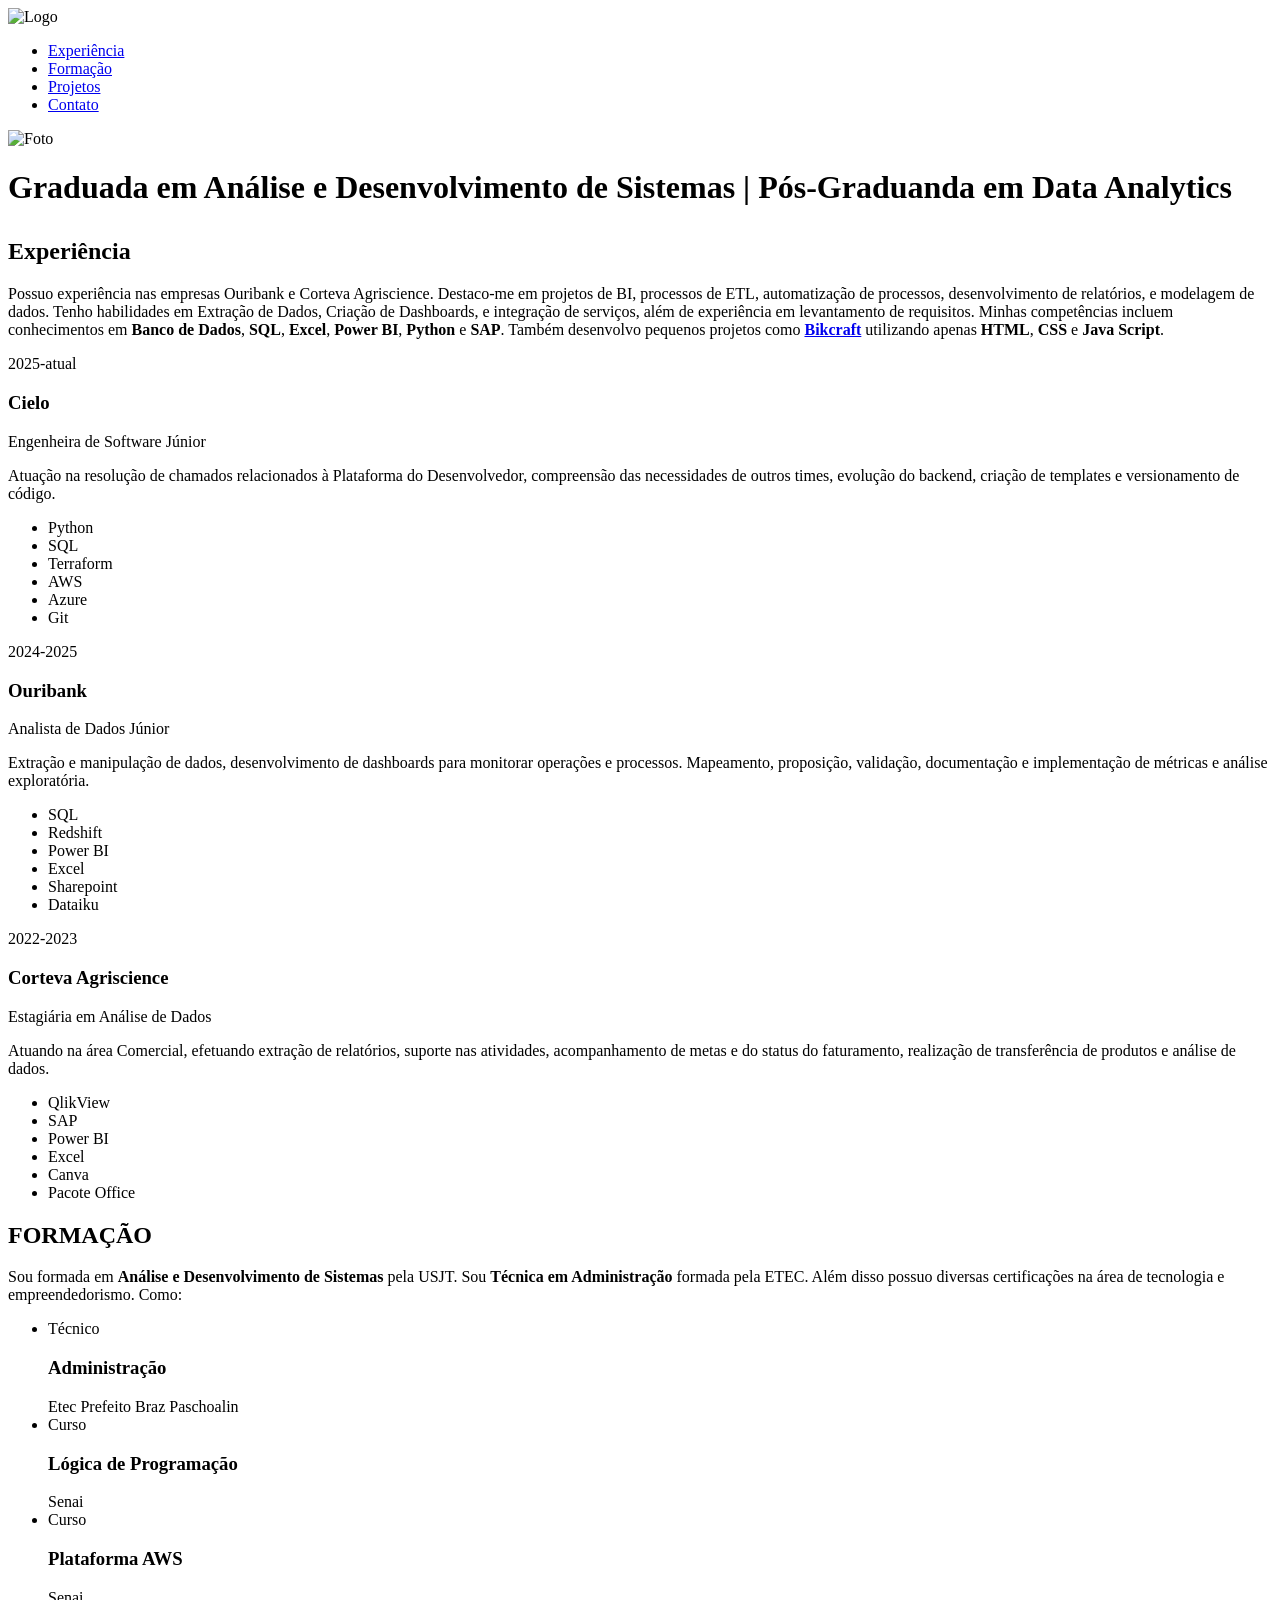
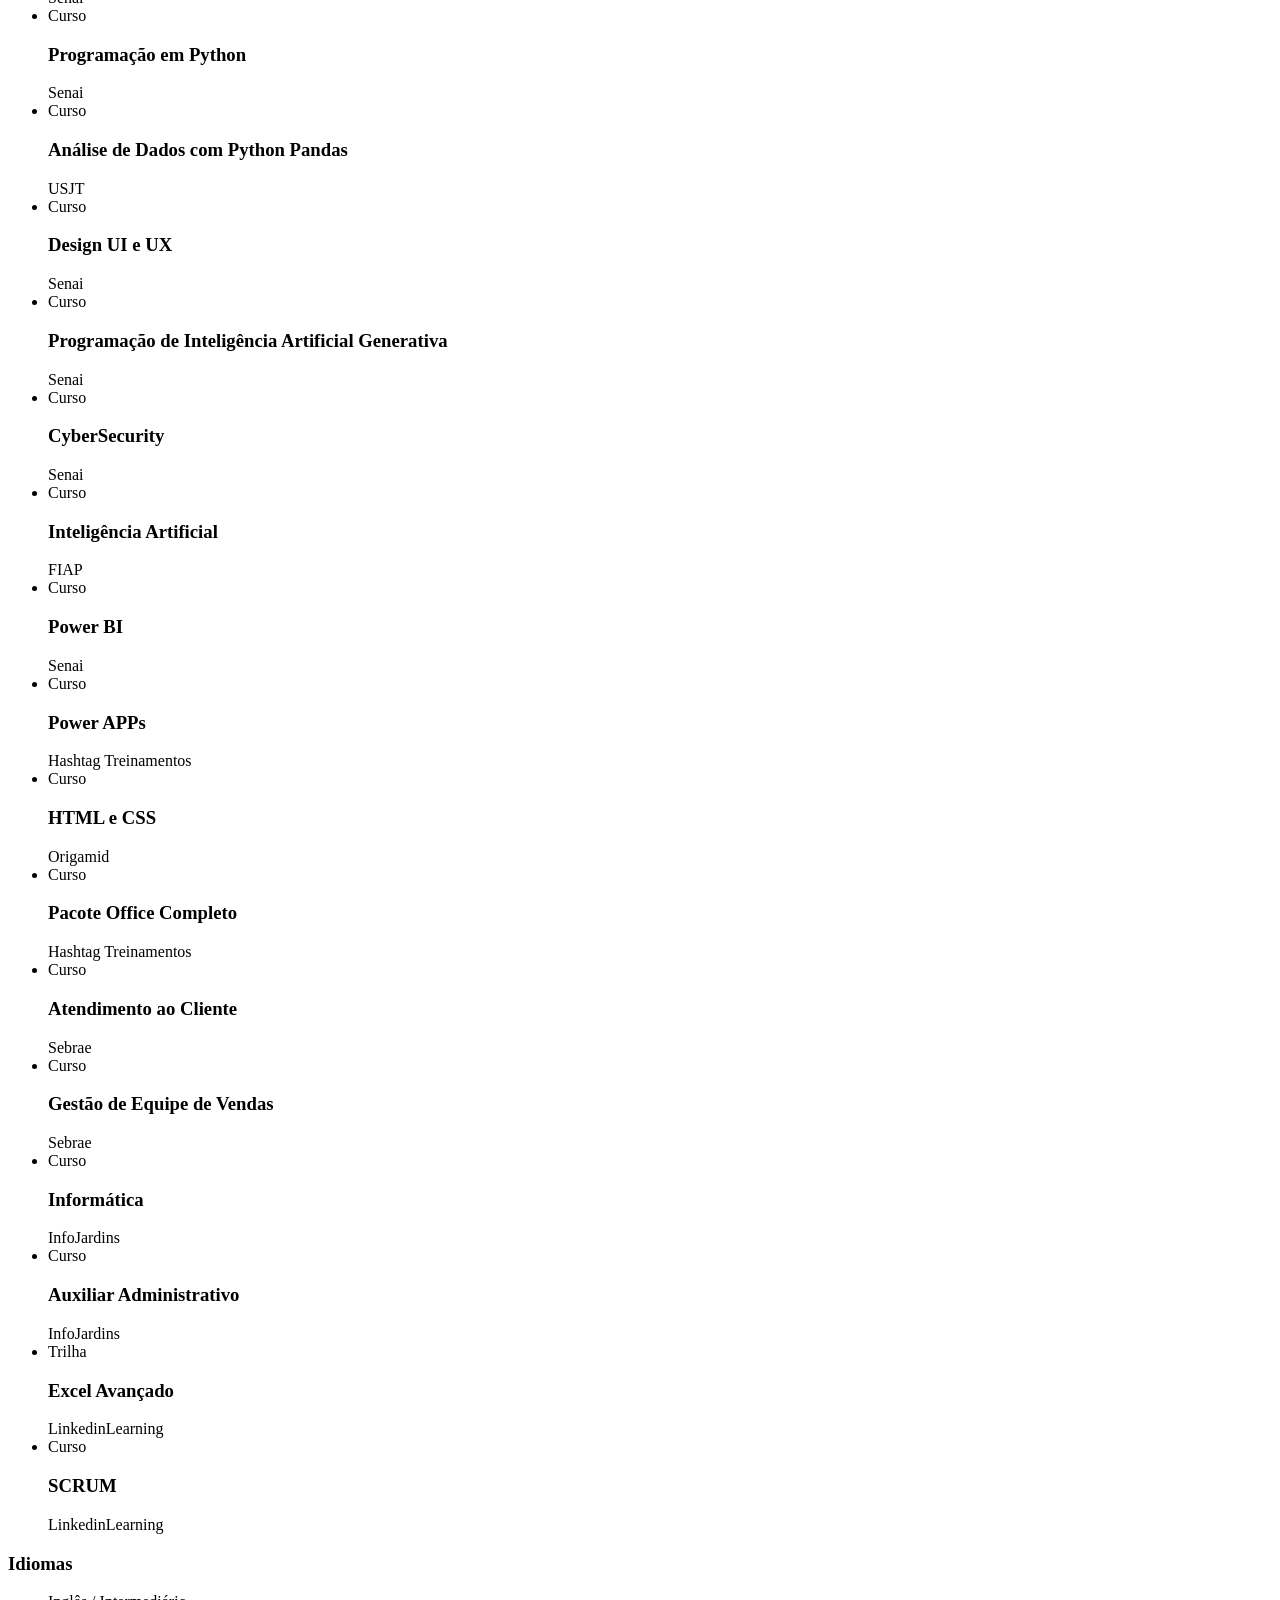
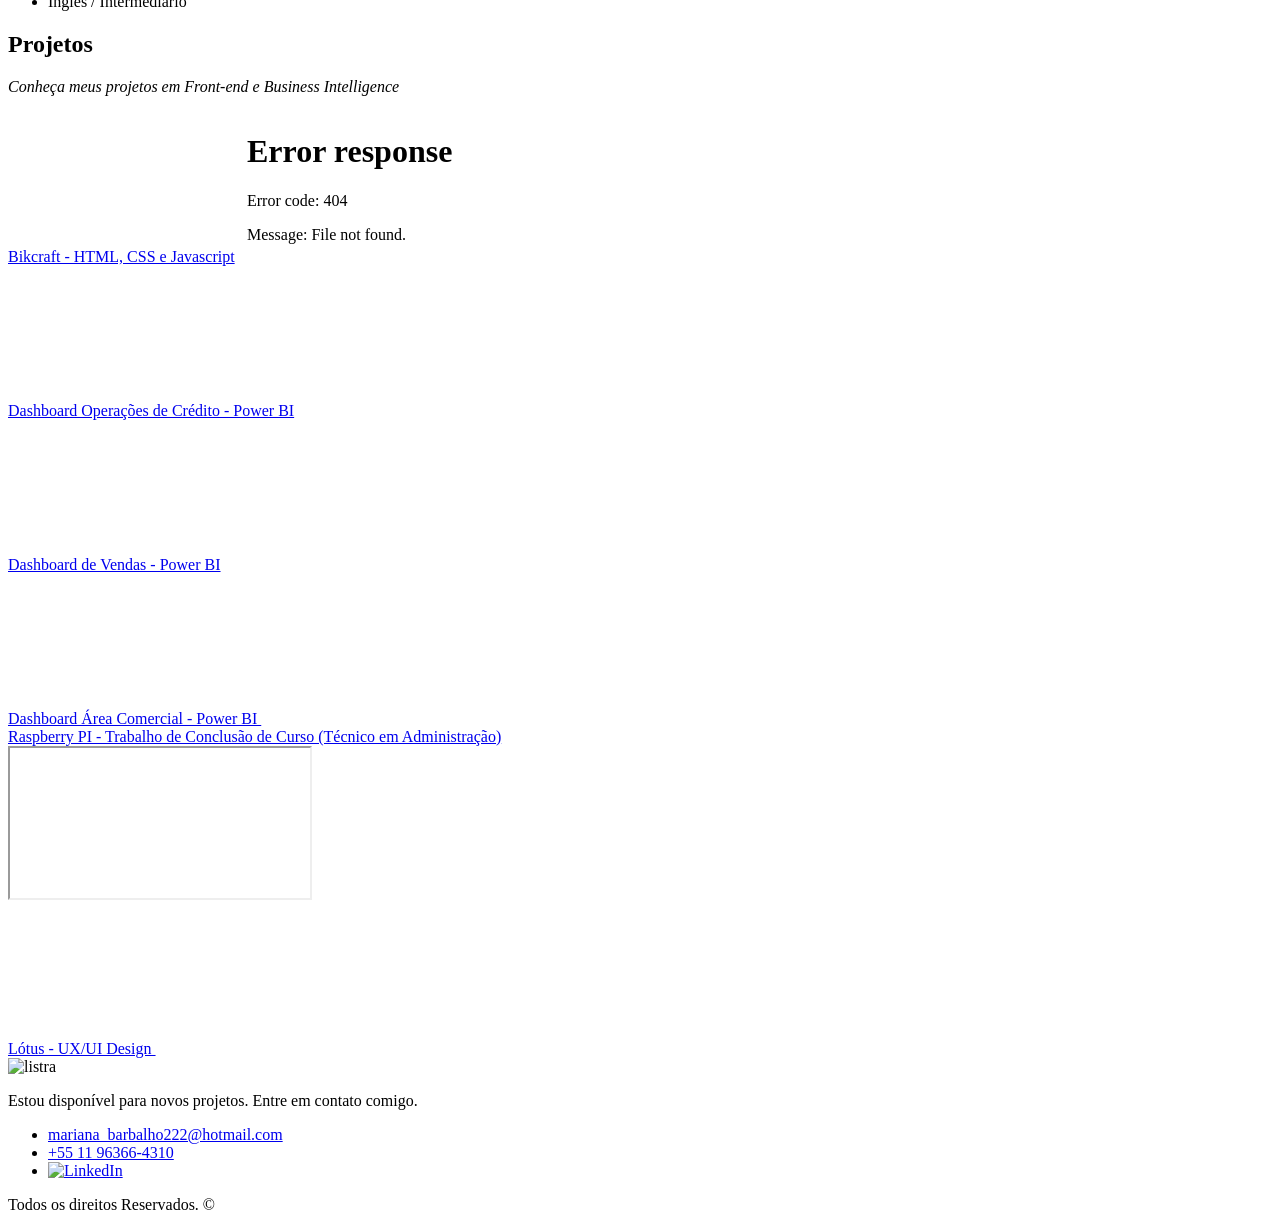
==== index.html @ 1a992cd2 "adicionando curso de ia generativa" ====
<!DOCTYPE html>
<html lang="pt-br">

<head>
  <meta charset="UTF-8">
  <meta name="viewport" content="width=device-width, initial-scale=1.0">
  <title>Portifólio - Mariana Barbalho</title>
  <meta name="description" content="Análise e Desenvolvimento de Sistemas, Análise de Dados & Especialista em Power BI. Localizada na Zona Oeste de SP.">
  <link rel="stylesheet" href="./css/style.css">
  <link rel="icon" href="./favicon.svg" type="image/svg+xml">

  <link rel="preconnect" href="https://fonts.googleapis.com">
  <link rel="preconnect" href="https://fonts.gstatic.com" crossorigin>
  <link href="https://fonts.googleapis.com/css2?family=Fira+Sans:wght@400;700&display=swap" rel="stylesheet">
</head>

<body>
  <header class="header">
    <img class="marca" src="./img/marca.svg" alt="Logo" width="608" height="68">
    <nav>
      <ul class="header-menu">
        <li><a href="#experiencia">Experiência</a></li>
        <li><a href="#formacao">Formação</a></li>
        <li><a href="#projetos">Projetos</a></li>
        <li><a href="#contato">Contato</a></li>
      </ul>
    </nav>
  </header>

  <main class="introducao">
    <img class="perfil" src="./img/formatura.JPEG" alt="Foto" width="500" height="520">
    <div>
      <h1>Graduada em Análise e Desenvolvimento de Sistemas | Pós-Graduanda em Data Analytics</p>
    </div>
  </main>

  <section class="experiencia" id="experiencia" aria-label="Experiência">
    <h2 class="subtitulo">Experiência</h2>
    <div>
      <p class="experiencia-texto">Possuo experiência nas empresas Ouribank e Corteva Agriscience. Destaco-me em projetos de BI, processos de ETL,
        automatização de processos, desenvolvimento de relatórios, e modelagem de dados.
        Tenho habilidades em Extração de Dados, Criação de Dashboards, e
        integração de serviços, além de experiência em levantamento de requisitos. Minhas
        competências incluem conhecimentos em <strong>Banco de Dados</strong>, <strong>SQL</strong>, <strong>Excel</strong>, <strong>Power BI</strong>, <strong>Python</strong> e <strong>SAP</strong>. Também desenvolvo pequenos projetos como <strong><a href="./bikcraft/index-bk.html">Bikcraft</a></strong> utilizando apenas <strong>HTML</strong>, <strong>CSS</strong> e <strong>Java Script</strong>.</p>

        <div class="empresa">
          <span class="empresa-ano">2025-atual</span>
          <h3 class="empresa-titulo">Cielo</h3>
          <span class="empresa-titulo">Engenheira de Software Júnior</span>
          <p class="empresa-texto">Atuação na resolução de chamados relacionados à Plataforma do Desenvolvedor, compreensão das necessidades de outros times, evolução do backend, criação de templates e versionamento de código.</p>
          <ul class="empresa-habilidade">
            <li>Python</li>
            <li>SQL</li>
            <li>Terraform</li>
            <li>AWS</li>
            <li>Azure</li>
            <li>Git</li>
          </ul>
        </div>

        <div class="empresa">
          <span class="empresa-ano">2024-2025</span>
          <h3 class="empresa-titulo">Ouribank</h3>
          <span class="empresa-titulo">Analista de Dados Júnior</span>
          <p class="empresa-texto">Extração e manipulação de dados, desenvolvimento de dashboards para monitorar operações e processos. Mapeamento, proposição, validação, documentação e implementação de métricas e análise exploratória.</p>
          <ul class="empresa-habilidade">
            <li>SQL</li>
            <li>Redshift</li>
            <li>Power BI</li>
            <li>Excel</li>
            <li>Sharepoint</li>
            <li>Dataiku</li>
          </ul>
        </div>

      <div class="empresa">
        <span class="empresa-ano">2022-2023</span>
        <h3 class="empresa-titulo">Corteva Agriscience</h3>
        <span class="empresa-titulo">Estagiária em Análise de Dados</span>
        <p class="empresa-texto"> Atuando na área Comercial, efetuando extração de relatórios, suporte nas atividades, acompanhamento de metas e do status do faturamento, realização de transferência de produtos e análise de dados.</p>
        <ul class="empresa-habilidade">
          <li>QlikView</li>
          <li>SAP</li>
          <li>Power BI</li>
          <li>Excel</li>
          <li>Canva</li>
          <li>Pacote Office</li>
        </ul>
      </div>

      <!-- <div class="empresa">
        <span class="empresa-ano">2021-2022</span>
        <h3 class="empresa-titulo">Parla Contact Center (atual ABAI Group)</h3>
        <span class="empresa-titulo">Estagiária em Desenvolvimento de Sistemas</span>
        <p class="empresa-texto"> Administrar os principais sistemas da empresa, criação e edição de usuários, importação de base de dados. Acompanhamento no desenvolvimento de Software.</p>
        <ul class="empresa-habilidade">
          <li>CRM</li>
          <li>Sistema de Vendas</li>
          <li>Sistema de Monitoria</li>
          <li>Sistema B2B</li>
        </ul>
      </div> -->

    </div>
  </section>

  <section class="formacao" id="formacao" aria-label="formacao">
    <div class="formacao-container">
      <h2 class="subtitulo">FORMAÇÃO</h2>

      <div>
        <p class="formacao-texto">
          Sou formada em <strong>Análise e Desenvolvimento de Sistemas</strong> pela USJT. Sou <strong>Técnica em Administração</strong> formada pela ETEC. Além disso possuo diversas certificações na área de tecnologia e empreendedorismo. Como:
        </p>

        <ul class="curso-lista">
          <li class="curso">
            <span class="curso-tipo">Técnico</span>
            <h3 class="nome-curso">Administração</h3>
            <span class="curso-instituicao">Etec Prefeito Braz Paschoalin</span>
          </li>
          <li class="curso">
            <span class="curso-tipo">Curso</span>
            <h3 class="nome-curso">Lógica de Programação</h3>
            <span class="curso-instituicao">Senai</span>
          </li>
          <li class="curso">
            <span class="curso-tipo">Curso</span>
            <h3 class="nome-curso">Plataforma AWS</h3>
            <span class="curso-instituicao">Senai</span>
          </li>
          <li class="curso">
            <span class="curso-tipo">Curso</span>
            <h3 class="nome-curso">Programação em Python</h3>
            <span class="curso-instituicao">Senai</span>
          </li>
          <li class="curso">
            <span class="curso-tipo">Curso</span>
            <h3 class="nome-curso">Análise de Dados com Python Pandas</h3>
            <span class="curso-instituicao">USJT</span>
          </li>
          <li class="curso">
            <span class="curso-tipo">Curso</span>
            <h3 class="nome-curso">Design UI e UX</h3>
            <span class="curso-instituicao">Senai</span>
          </li>
          <li class="curso">
            <span class="curso-tipo">Curso</span>
            <h3 class="nome-curso">Programação de Inteligência Artificial Generativa</h3>
            <span class="curso-instituicao">Senai</span>
          </li>
          <li class="curso">
            <span class="curso-tipo">Curso</span>
            <h3 class="nome-curso">CyberSecurity</h3>
            <span class="curso-instituicao">Senai</span>
          </li>
          <li class="curso">
            <span class="curso-tipo">Curso</span>
            <h3 class="nome-curso">Inteligência Artificial</h3>
            <span class="curso-instituicao">FIAP</span>
          </li>
          <li class="curso">
            <span class="curso-tipo">Curso</span>
            <h3 class="nome-curso">Power BI</h3>
            <span class="curso-instituicao">Senai</span>
          </li>
          <li class="curso">
            <span class="curso-tipo">Curso</span>
            <h3 class="nome-curso">Power APPs</h3>
            <span class="curso-instituicao">Hashtag Treinamentos</span>
          </li>
          <li class="curso">
            <span class="curso-tipo">Curso</span>
            <h3 class="nome-curso">HTML e CSS</h3>
            <span class="curso-instituicao">Origamid</span>
          </li>
          <!-- <li class="curso">
            <span class="curso-tipo">Curso</span>
            <h3 class="nome-curso">JavaScript Completo</h3>
            <span class="curso-instituicao">Origamid</span>
          </li> -->
          <!-- <li class="curso">
            <span class="curso-tipo">Curso</span>
            <h3 class="nome-curso">React</h3>
            <span class="curso-instituicao">Origamid</span>
          </li> -->
          <li class="curso">
            <span class="curso-tipo">Curso</span>
            <h3 class="nome-curso">Pacote Office Completo</h3>
            <span class="curso-instituicao">Hashtag Treinamentos</span>
          </li>
          <li class="curso">
            <span class="curso-tipo">Curso</span>
            <h3 class="nome-curso">Atendimento ao Cliente</h3>
            <span class="curso-instituicao">Sebrae</span>
          </li>
          <li class="curso">
            <span class="curso-tipo">Curso</span>
            <h3 class="nome-curso">Gestão de Equipe de Vendas</h3>
            <span class="curso-instituicao">Sebrae</span>
          </li>
          <li class="curso">
            <span class="curso-tipo">Curso</span>
            <h3 class="nome-curso">Informática</h3>
            <span class="curso-instituicao">InfoJardins</span>
          </li>
          <li class="curso">
            <span class="curso-tipo">Curso</span>
            <h3 class="nome-curso">Auxiliar Administrativo</h3>
            <span class="curso-instituicao">InfoJardins</span>
          </li>
          <li class="curso">
            <span class="curso-tipo">Trilha</span>
            <h3 class="nome-curso">Excel Avançado</h3>
            <span class="curso-instituicao">LinkedinLearning</span>
          </li>
          <li class="curso">
            <span class="curso-tipo">Curso</span>
            <h3 class="nome-curso">SCRUM</h3>
            <span class="curso-instituicao">LinkedinLearning</span>
          </li>
        </ul>

        <div class="idiomas">
          <h3>Idiomas</h3>
          <ul>
            <li>Inglês <span>/ Intermediário</span></li>
          </ul>


        </div>

      </div>
    </div>

    
  </section>

  <section class="projetos" id="projetos" aria-label="projetos">
    <h2 class="subtitulo-projetos">Projetos</h2>
    <div>
      <i><p class="projetos-texto">Conheça meus projetos em Front-end e Business Intelligence</p></i>

      <div class="link-projeto">
        <a href="./bikcraft/index-bk.html" class="titulo-projetos">Bikcraft - HTML, CSS e Javascript</a>
        <iframe src="./bikcraft/index-bk.html" class="iframe-projetos" frameborder="0"></iframe>
      </div>
      
      <div class="link-projeto">
        <a href="https://bit.ly/3LfRckj" class="titulo-projetos" target="_blank">Dashboard Operações de Crédito - Power BI</a>
        <iframe src="https://bit.ly/3LfRckj" class="iframe-projetos" frameborder="0"></iframe>
      </div>

      <div class="link-projeto">
        <a href="https://app.powerbi.com/view?r=eyJrIjoiNzc2YzE3NWItY2NmZi00Y2MyLTk5OGYtMDE3MzQ3MmRlM2RhIiwidCI6Ijg5NmI3ZjkyLTgyZDItNDc3Ny1hYTQwLThiNjEyZWY2MWJmNCJ9" class="titulo-projetos" target="_blank">Dashboard de Vendas - Power BI</a>
        <iframe src="https://app.powerbi.com/view?r=eyJrIjoiNzc2YzE3NWItY2NmZi00Y2MyLTk5OGYtMDE3MzQ3MmRlM2RhIiwidCI6Ijg5NmI3ZjkyLTgyZDItNDc3Ny1hYTQwLThiNjEyZWY2MWJmNCJ9" class="iframe-projetos" frameborder="0"></iframe>
      </div>
      
      <div class="link-projeto">
        <a href="https://app.powerbi.com/view?r=eyJrIjoiNjQ0ZTkwMTAtODk2OS00NjM0LTlkNzAtZGJhODA4YTJkYTkyIiwidCI6Ijg5NmI3ZjkyLTgyZDItNDc3Ny1hYTQwLThiNjEyZWY2MWJmNCJ9&pageName=ReportSection456af0ff619d72b29add" class="titulo-projetos" target="_blank">Dashboard Área Comercial - Power BI </a>
        <iframe src="https://app.powerbi.com/view?r=eyJrIjoiNjQ0ZTkwMTAtODk2OS00NjM0LTlkNzAtZGJhODA4YTJkYTkyIiwidCI6Ijg5NmI3ZjkyLTgyZDItNDc3Ny1hYTQwLThiNjEyZWY2MWJmNCJ9&pageName=ReportSection456af0ff619d72b29add" class="iframe-projetos" frameborder="0"></iframe>
      </div>

      <!-- Para colocar iframe no canva é diferente -->
      <div class="link-projeto">
        <a href="https://www.canva.com/design/DAF5rThNEwQ/UJFFHKVyFa7ATIGKWHE0-Q/edit?utm_content=DAF5rThNEwQ&utm_campaign=designshare&utm_medium=link2&utm_source=sharebutton" class="titulo-projetos" target="_blank"> Raspberry PI - Trabalho de Conclusão de Curso (Técnico em Administração) </a>
      <div class="iframe-projetos-canva">
      <iframe loading="lazy" class="iframe-wrapper" src="https:&#x2F;&#x2F;www.canva.com&#x2F;design&#x2F;DAF5rThNEwQ&#x2F;cwj675hoBnBewNGZOvl6Rw&#x2F;view?embed" allowfullscreen="allowfullscreen" allow="fullscreen">
      </iframe>
    </div>
      <a href="https:&#x2F;&#x2F;www.canva.com&#x2F;design&#x2F;DAF5rThNEwQ&#x2F;cwj675hoBnBewNGZOvl6Rw&#x2F;view?utm_content=DAF5rThNEwQ&amp;utm_campaign=designshare&amp;utm_medium=embeds&amp;utm_source=link" target="_blank" rel="noopener"></a>

      <div class="link-projeto">
        <a href="https://www.figma.com/proto/MtwsJEYl8uXt0sw1y8t0fA/L%C3%B3tus-(Community)?node-id=1-3&t=uEwFh5SDwPK8Corh-1" class="titulo-projetos" target="_blank">Lótus - UX/UI Design </a>
        <iframe src="https://embed.figma.com/design/mrnOqMEZBKIVmXexJg48pY/L%C3%B3tus?node-id=1-3&embed-host=share" class="iframe-projetos" frameborder="0"></iframe>
      </div>
      
      </div>

    </div>
  </section>

  <footer class="footer" id="contato">
    <img src="/img/detalhe.svg" alt="listra">
    <div class="footer-container">
      <p class="footer-texto">Estou disponível para novos projetos. Entre em contato comigo.</p>
      <ul class="footer-contato">      
        <li><a href="mailto:mariana_barbalho222@hotmail.com?subject=&body=">mariana_barbalho222@hotmail.com</a></li>
        <li><a href="http://wa.me/5511963664310" target="_blank">+55 11 96366-4310</a></li>
        <!-- <li><a href="www.linkedin.com/in/mariana-barbalho-619254202" target="_blank">Meu LinkedIn</a></li> -->
        <!-- <li><a href="https://www.instagram.com/mariana.code/" target="_blank">@mariana.code</a></li> -->
        <li><a href="http://www.linkedin.com/in/mariana-barbalho-619254202" target="_blank"><img class="logo-linkedin" src="./img/logo-lin.jpeg" alt="LinkedIn"></a></li>
      </ul>
      <p class="footer-copy">Todos os direitos Reservados. ©</p>
    </div>
  </footer>

</body>

</html>
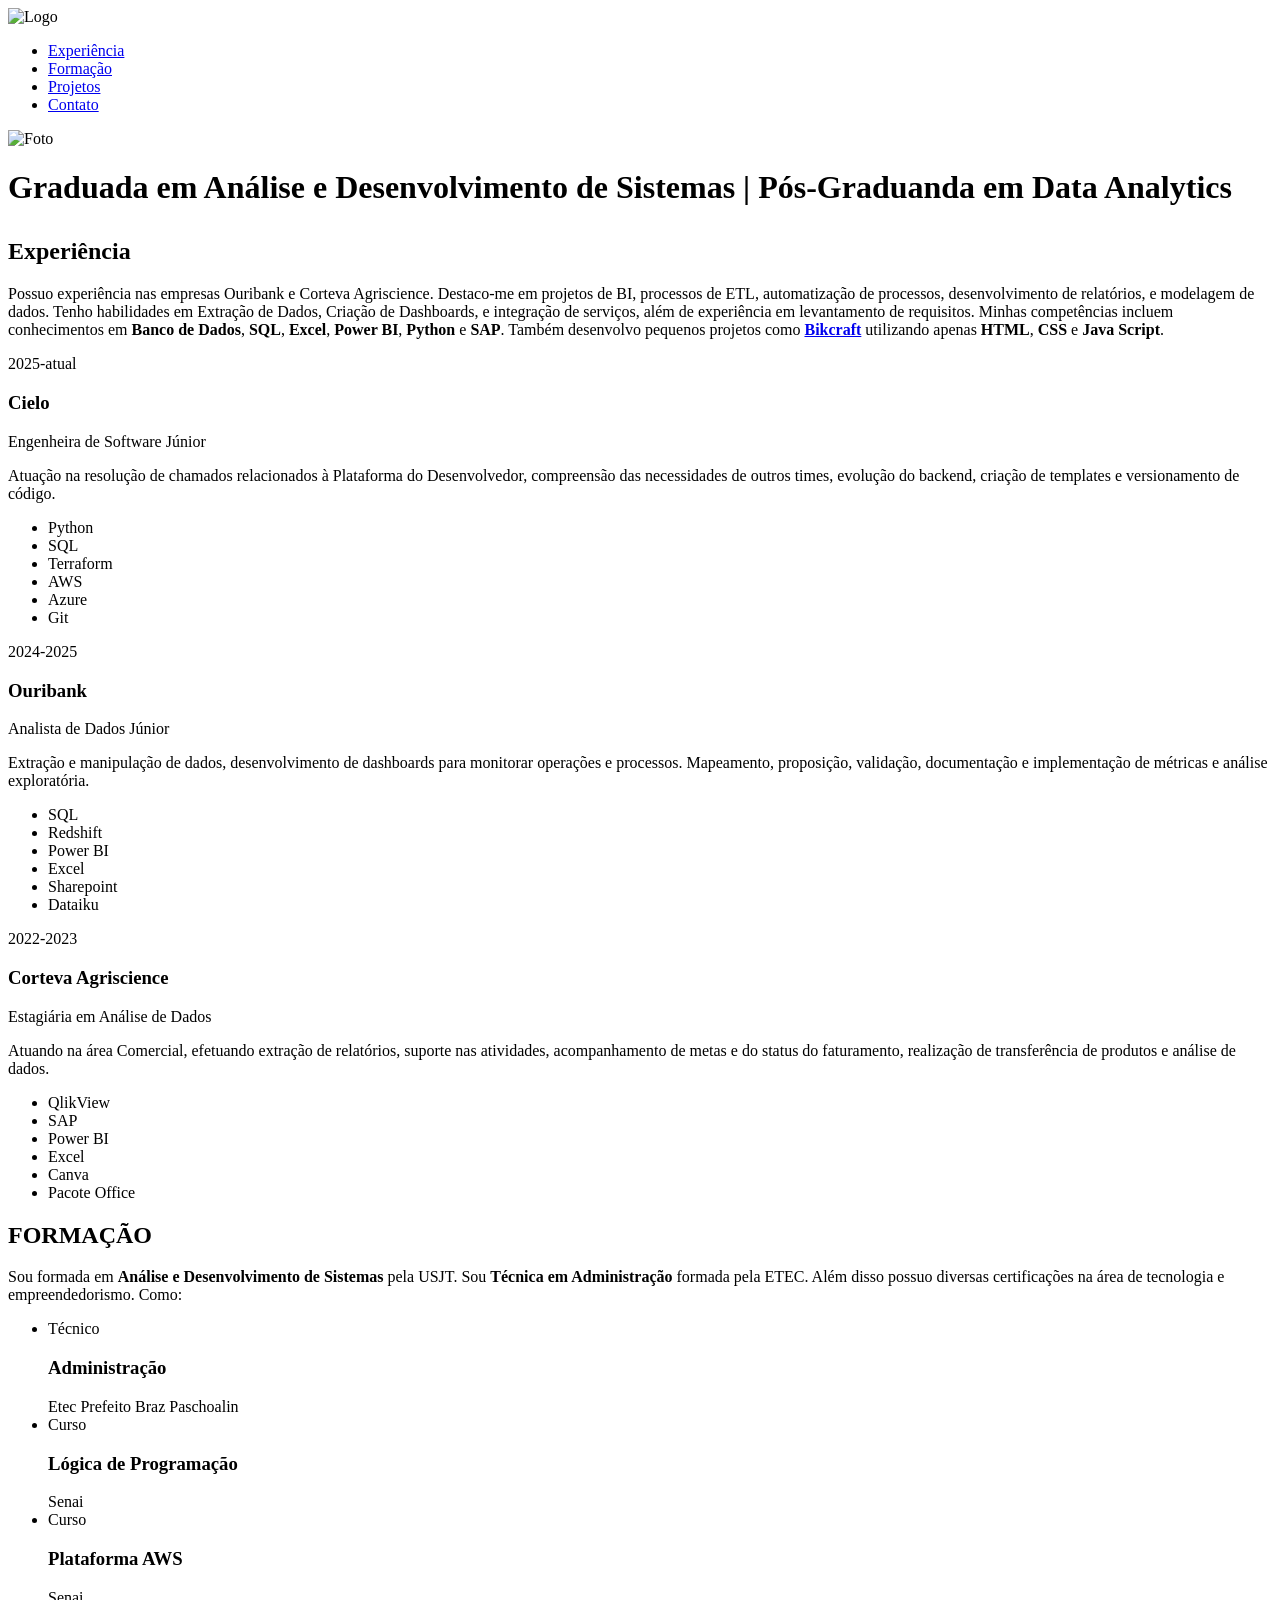
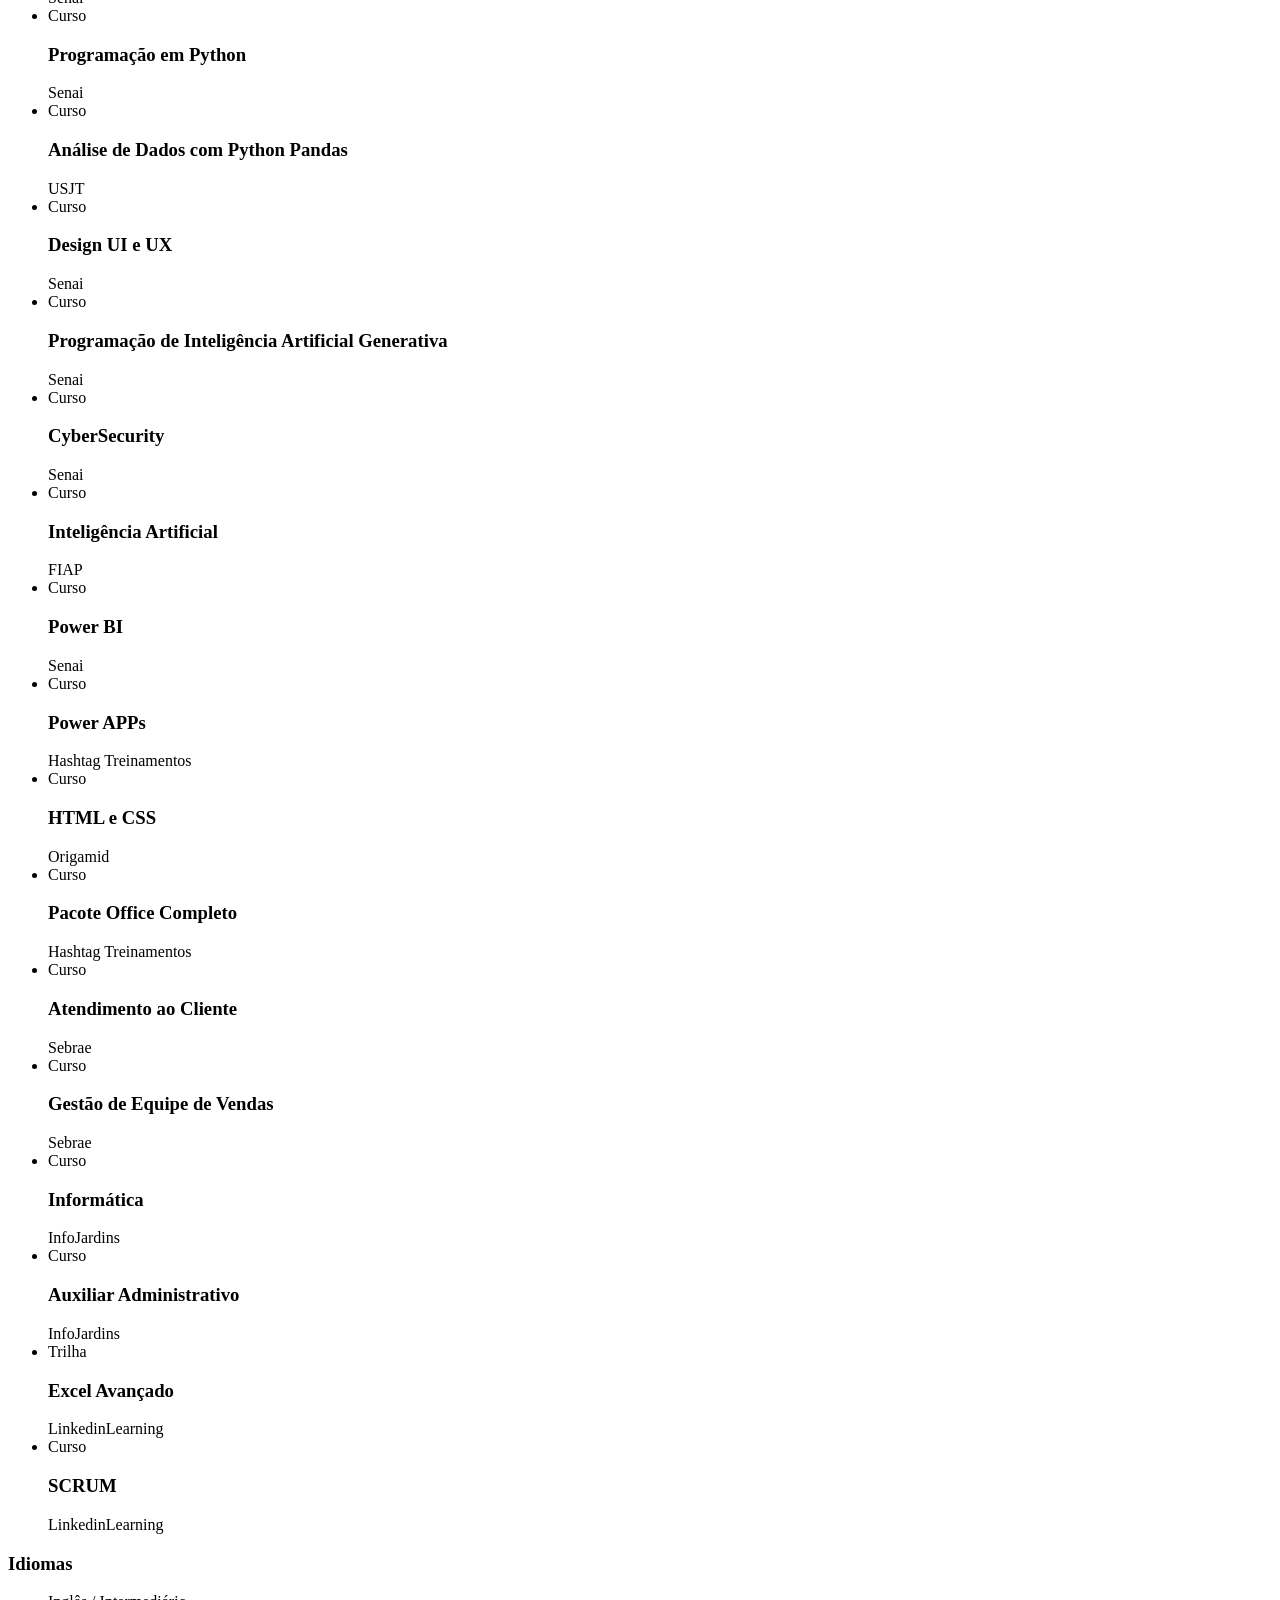
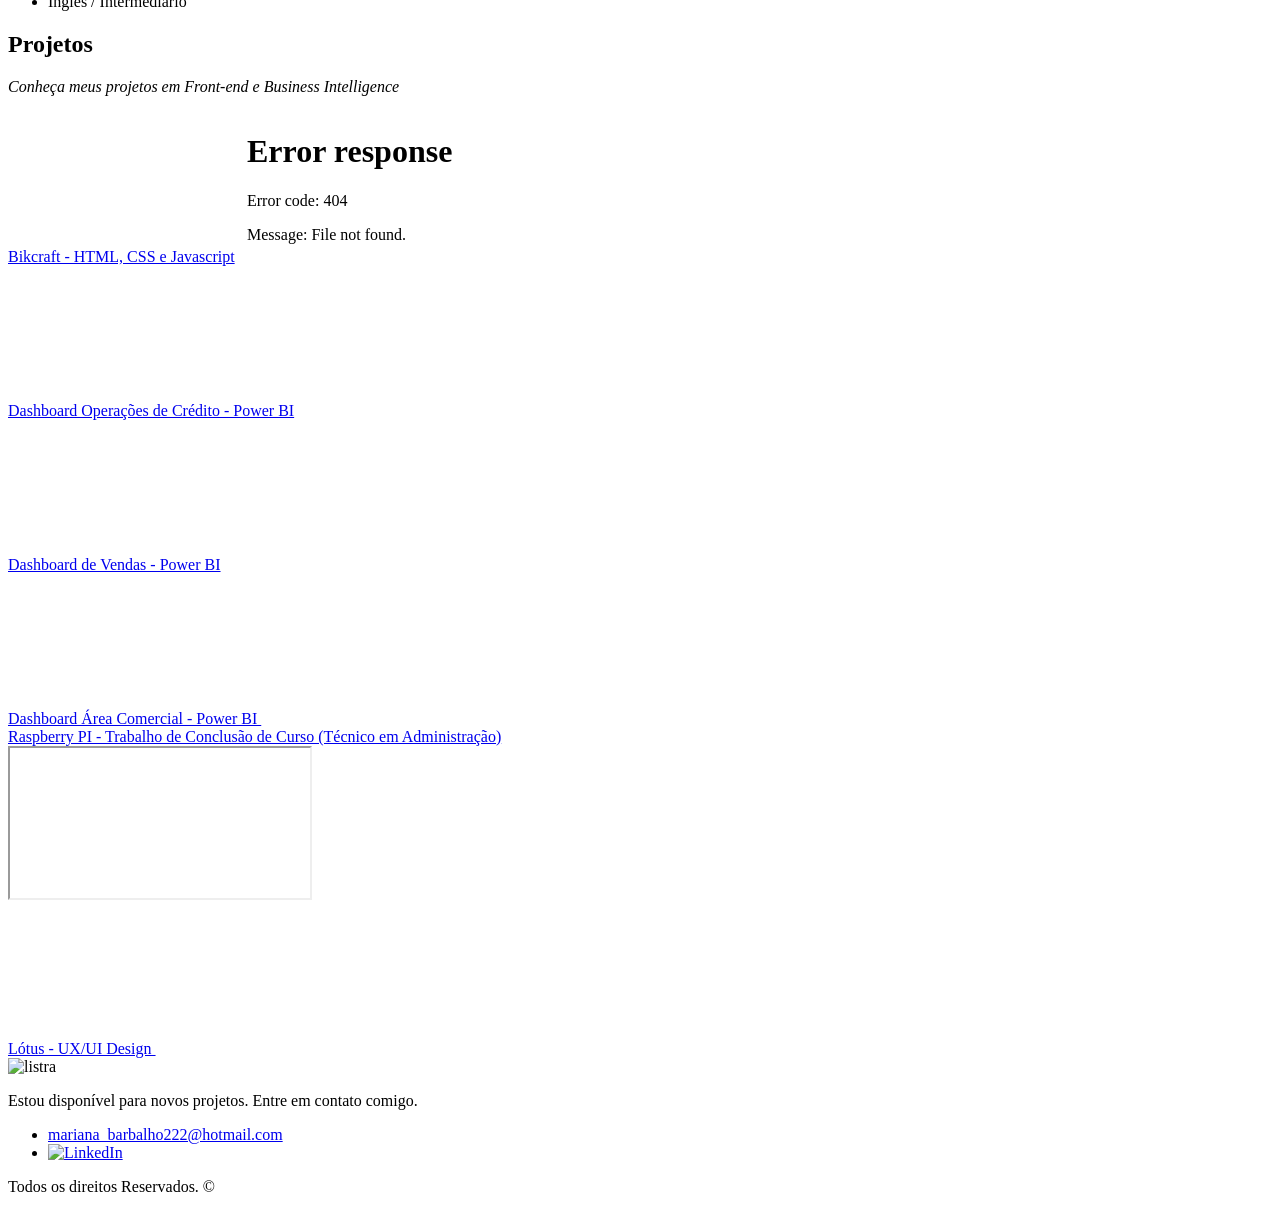
==== commit aec07988: "adicionando responsividade a página" ====
--- a/index.html
+++ b/index.html
@@ -286,7 +286,6 @@
       <p class="footer-texto">Estou disponível para novos projetos. Entre em contato comigo.</p>
       <ul class="footer-contato">      
         <li><a href="mailto:mariana_barbalho222@hotmail.com?subject=&body=">mariana_barbalho222@hotmail.com</a></li>
-        <li><a href="http://wa.me/5511963664310" target="_blank">+55 11 96366-4310</a></li>
         <!-- <li><a href="www.linkedin.com/in/mariana-barbalho-619254202" target="_blank">Meu LinkedIn</a></li> -->
         <!-- <li><a href="https://www.instagram.com/mariana.code/" target="_blank">@mariana.code</a></li> -->
         <li><a href="http://www.linkedin.com/in/mariana-barbalho-619254202" target="_blank"><img class="logo-linkedin" src="./img/logo-lin.jpeg" alt="LinkedIn"></a></li>
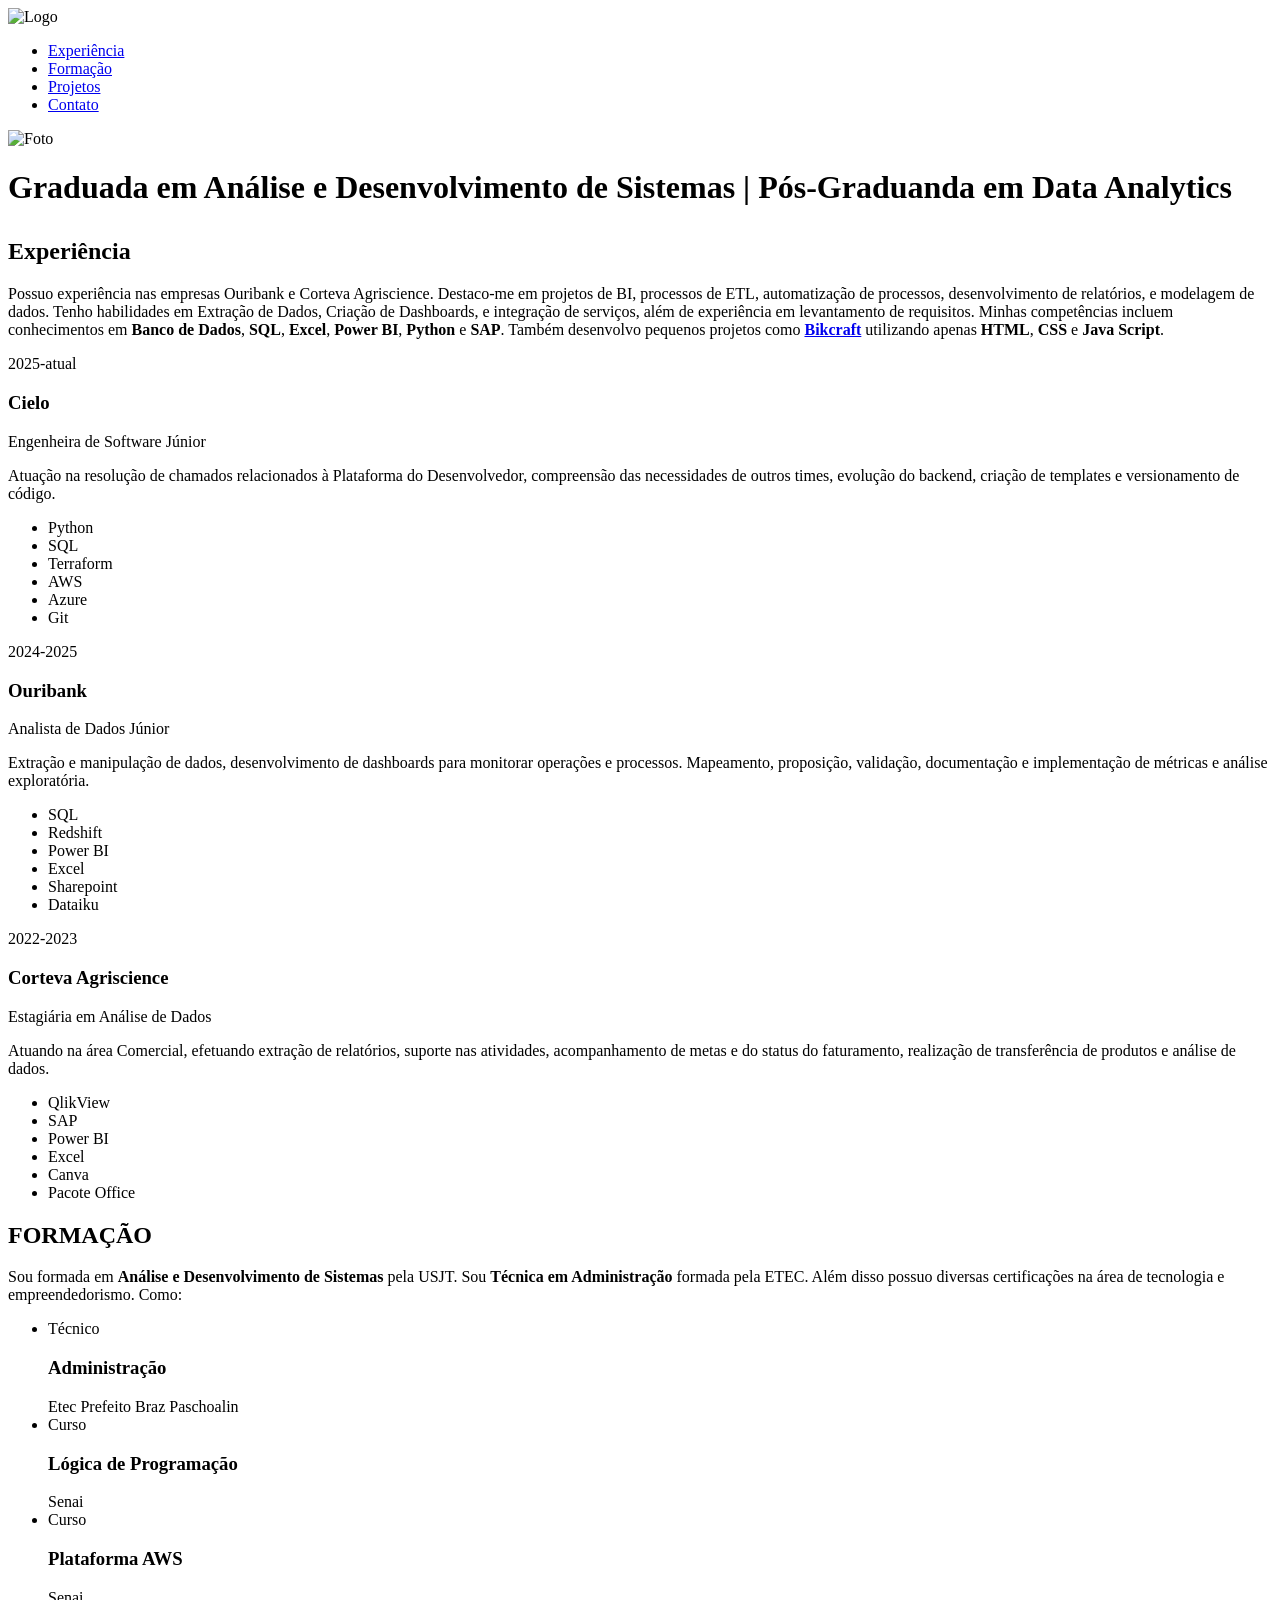
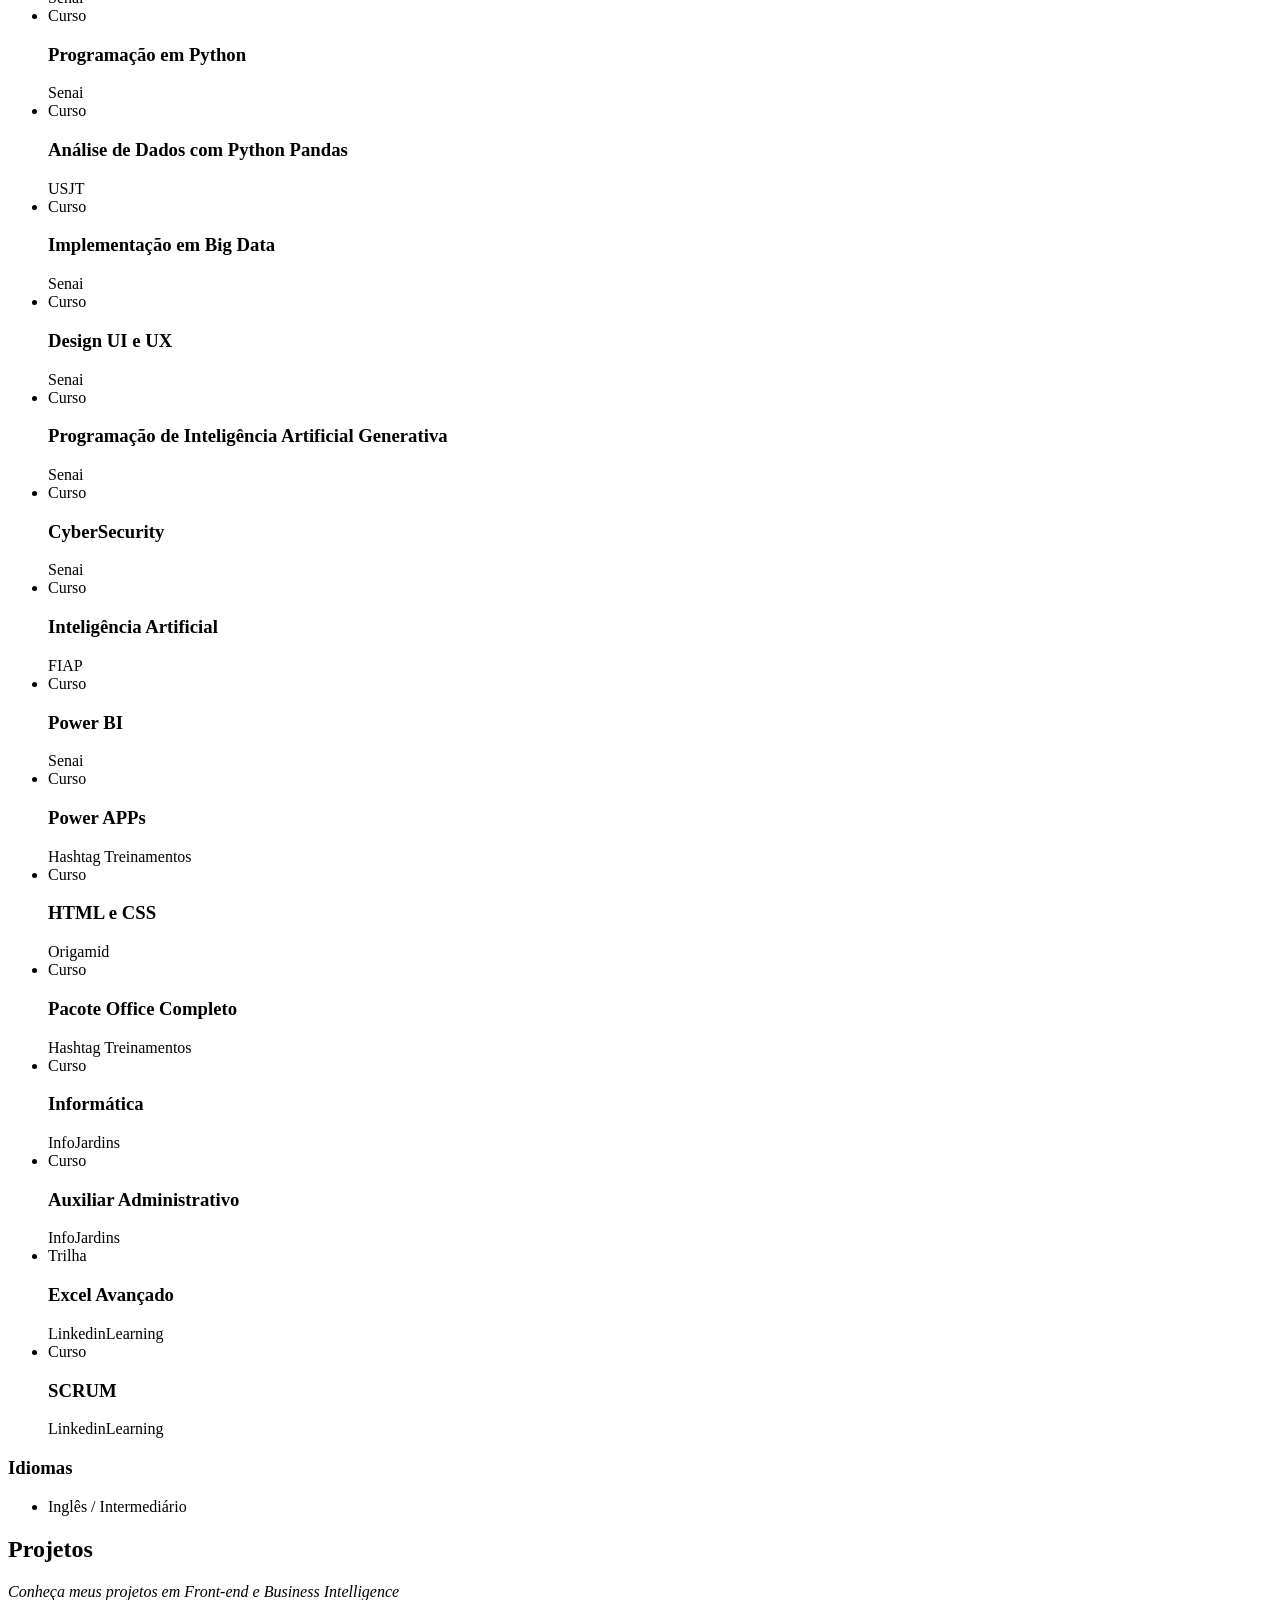
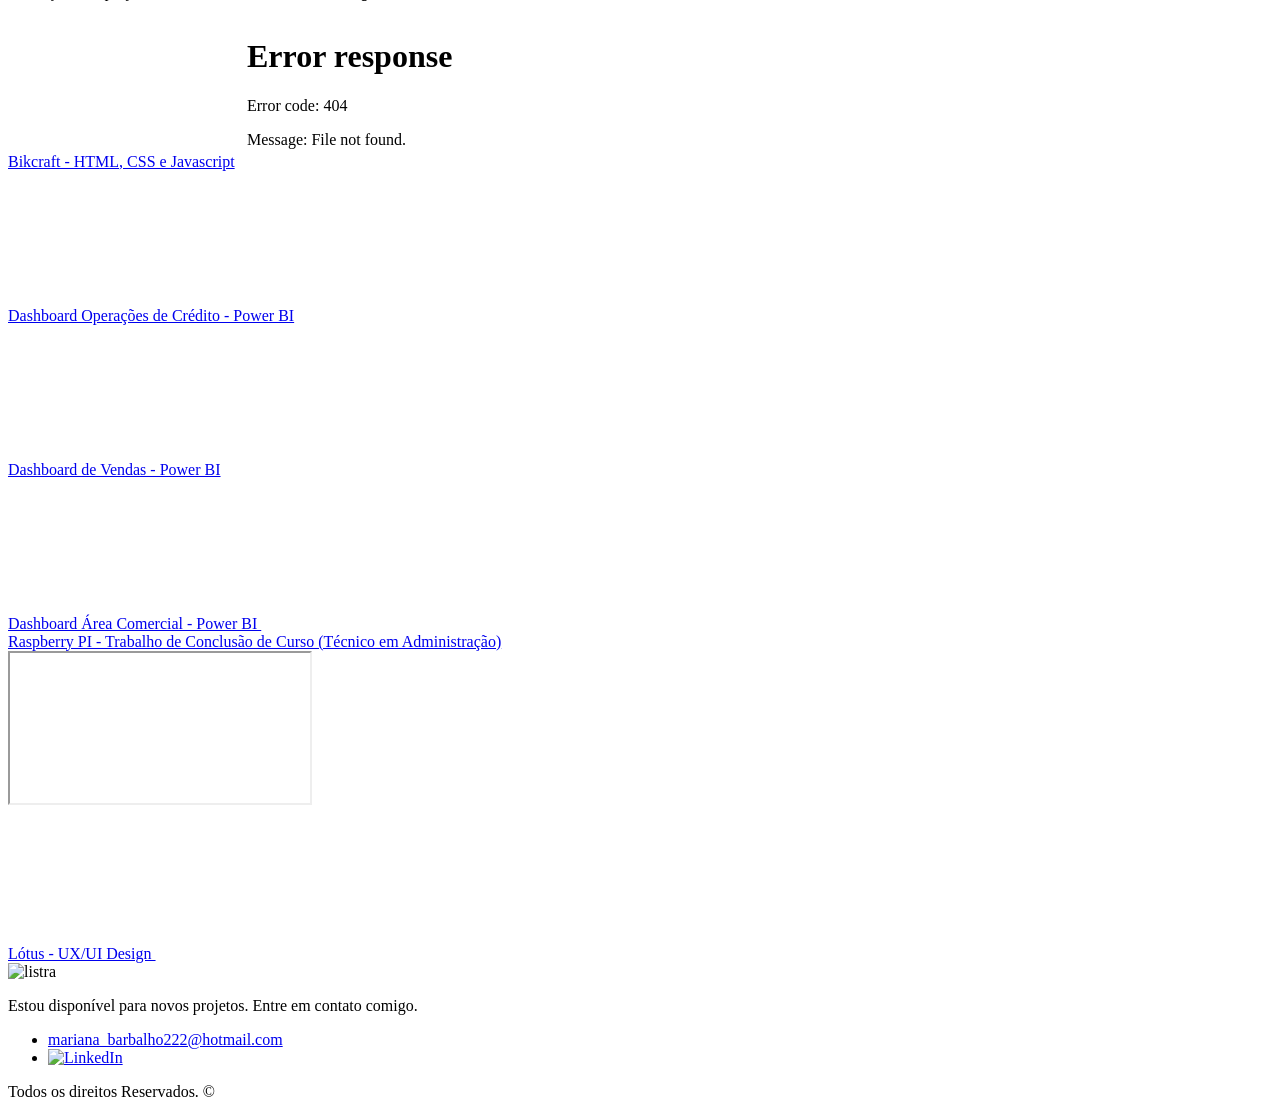
==== commit 2fed4371: "adicionando curso" ====
--- a/index.html
+++ b/index.html
@@ -141,6 +141,11 @@
           </li>
           <li class="curso">
             <span class="curso-tipo">Curso</span>
+            <h3 class="nome-curso">Implementação em Big Data</h3>
+            <span class="curso-instituicao">Senai</span>
+          </li>
+          <li class="curso">
+            <span class="curso-tipo">Curso</span>
             <h3 class="nome-curso">Design UI e UX</h3>
             <span class="curso-instituicao">Senai</span>
           </li>
@@ -189,16 +194,16 @@
             <h3 class="nome-curso">Pacote Office Completo</h3>
             <span class="curso-instituicao">Hashtag Treinamentos</span>
           </li>
-          <li class="curso">
+          <!-- <li class="curso">
             <span class="curso-tipo">Curso</span>
             <h3 class="nome-curso">Atendimento ao Cliente</h3>
             <span class="curso-instituicao">Sebrae</span>
-          </li>
-          <li class="curso">
+          </li> -->
+          <!-- <li class="curso">
             <span class="curso-tipo">Curso</span>
             <h3 class="nome-curso">Gestão de Equipe de Vendas</h3>
             <span class="curso-instituicao">Sebrae</span>
-          </li>
+          </li> -->
           <li class="curso">
             <span class="curso-tipo">Curso</span>
             <h3 class="nome-curso">Informática</h3>
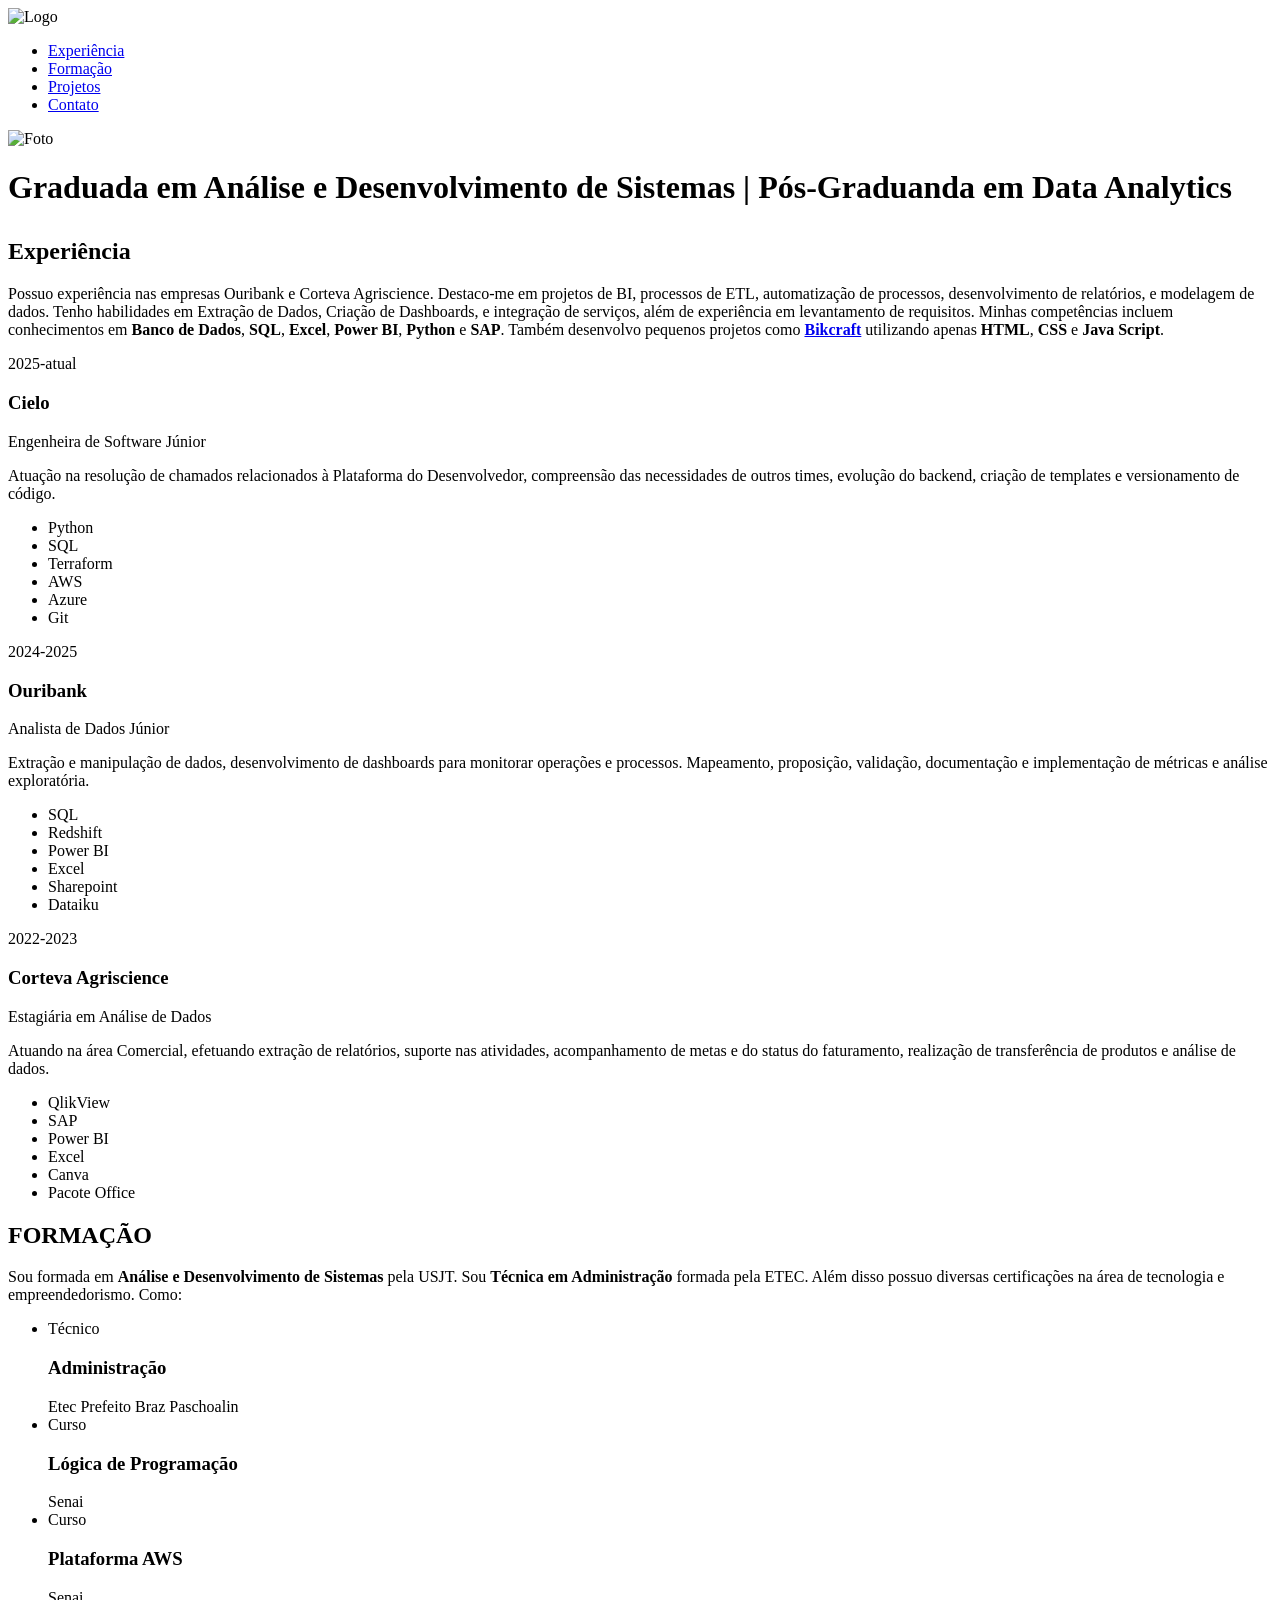
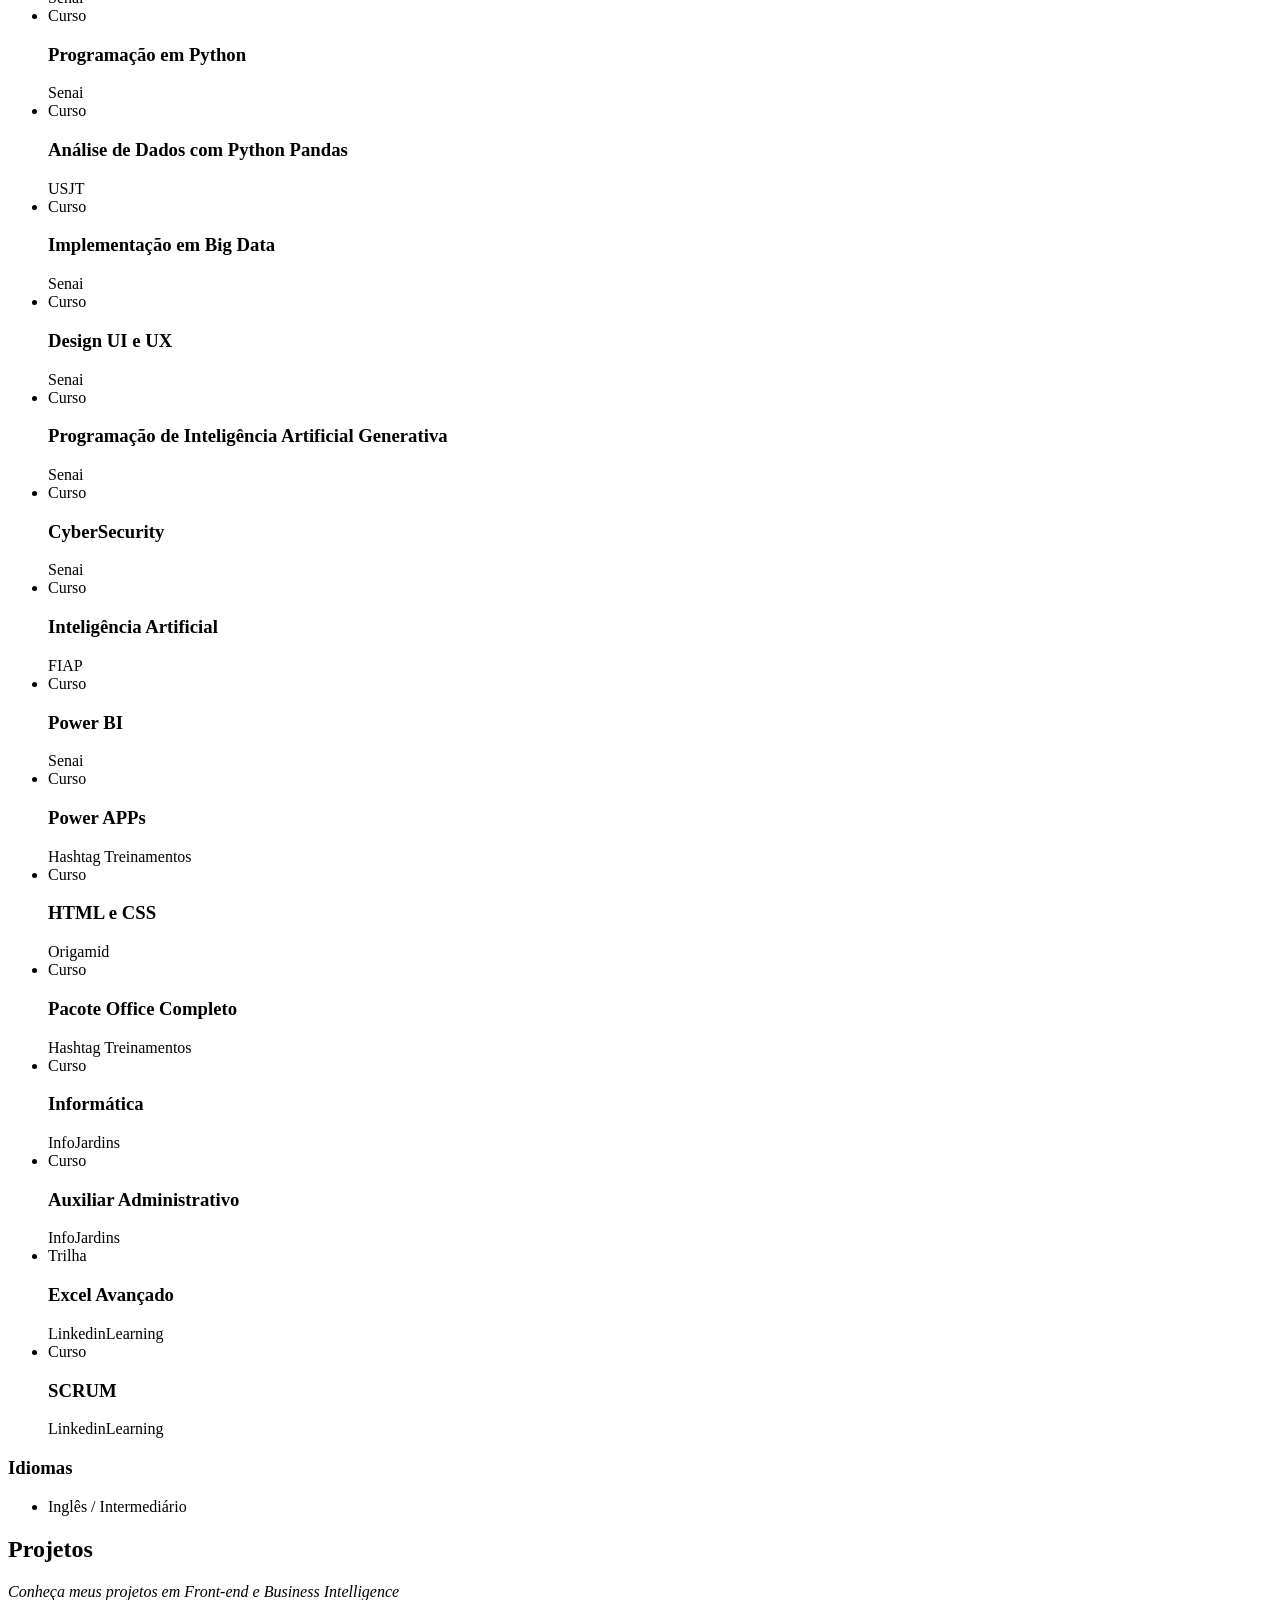
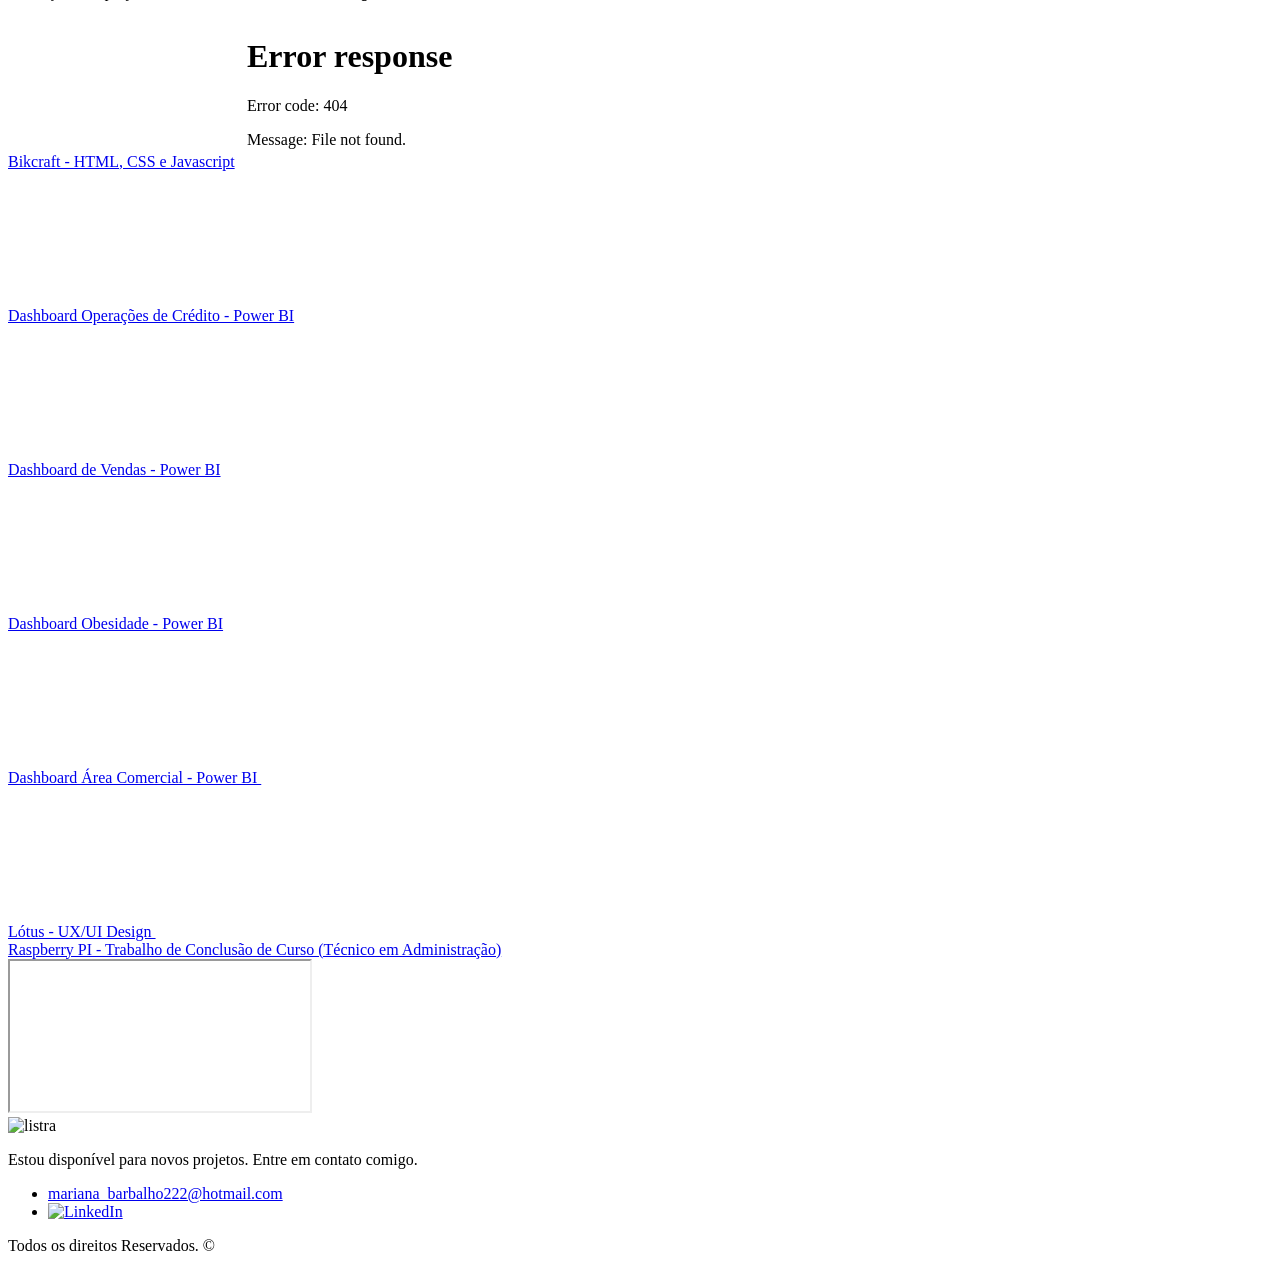
==== commit 2cee6796: "adicionando projeto" ====
--- a/index.html
+++ b/index.html
@@ -260,10 +260,20 @@
         <a href="https://app.powerbi.com/view?r=eyJrIjoiNzc2YzE3NWItY2NmZi00Y2MyLTk5OGYtMDE3MzQ3MmRlM2RhIiwidCI6Ijg5NmI3ZjkyLTgyZDItNDc3Ny1hYTQwLThiNjEyZWY2MWJmNCJ9" class="titulo-projetos" target="_blank">Dashboard de Vendas - Power BI</a>
         <iframe src="https://app.powerbi.com/view?r=eyJrIjoiNzc2YzE3NWItY2NmZi00Y2MyLTk5OGYtMDE3MzQ3MmRlM2RhIiwidCI6Ijg5NmI3ZjkyLTgyZDItNDc3Ny1hYTQwLThiNjEyZWY2MWJmNCJ9" class="iframe-projetos" frameborder="0"></iframe>
       </div>
+
+      <div class="link-projeto">
+        <a href="https://app.powerbi.com/view?r=eyJrIjoiZTZjMmQ3NWEtY2IwZC00M2QyLWI0OGItMTczMTk0NTc2ZGNjIiwidCI6Ijg5NmI3ZjkyLTgyZDItNDc3Ny1hYTQwLThiNjEyZWY2MWJmNCJ9&pageName=922fb74d3dea3e668ec8" class="titulo-projetos" target="_blank">Dashboard Obesidade - Power BI</a>
+        <iframe src="https://app.powerbi.com/view?r=eyJrIjoiZTZjMmQ3NWEtY2IwZC00M2QyLWI0OGItMTczMTk0NTc2ZGNjIiwidCI6Ijg5NmI3ZjkyLTgyZDItNDc3Ny1hYTQwLThiNjEyZWY2MWJmNCJ9&pageName=922fb74d3dea3e668ec8" class="iframe-projetos" frameborder="0"></iframe>
+      </div>
       
       <div class="link-projeto">
         <a href="https://app.powerbi.com/view?r=eyJrIjoiNjQ0ZTkwMTAtODk2OS00NjM0LTlkNzAtZGJhODA4YTJkYTkyIiwidCI6Ijg5NmI3ZjkyLTgyZDItNDc3Ny1hYTQwLThiNjEyZWY2MWJmNCJ9&pageName=ReportSection456af0ff619d72b29add" class="titulo-projetos" target="_blank">Dashboard Área Comercial - Power BI </a>
         <iframe src="https://app.powerbi.com/view?r=eyJrIjoiNjQ0ZTkwMTAtODk2OS00NjM0LTlkNzAtZGJhODA4YTJkYTkyIiwidCI6Ijg5NmI3ZjkyLTgyZDItNDc3Ny1hYTQwLThiNjEyZWY2MWJmNCJ9&pageName=ReportSection456af0ff619d72b29add" class="iframe-projetos" frameborder="0"></iframe>
+      </div>
+
+      <div class="link-projeto">
+        <a href="https://www.figma.com/proto/MtwsJEYl8uXt0sw1y8t0fA/L%C3%B3tus-(Community)?node-id=1-3&t=uEwFh5SDwPK8Corh-1" class="titulo-projetos" target="_blank">Lótus - UX/UI Design </a>
+        <iframe src="https://embed.figma.com/design/mrnOqMEZBKIVmXexJg48pY/L%C3%B3tus?node-id=1-3&embed-host=share" class="iframe-projetos" frameborder="0"></iframe>
       </div>
 
       <!-- Para colocar iframe no canva é diferente -->
@@ -274,12 +284,7 @@
       </iframe>
     </div>
       <a href="https:&#x2F;&#x2F;www.canva.com&#x2F;design&#x2F;DAF5rThNEwQ&#x2F;cwj675hoBnBewNGZOvl6Rw&#x2F;view?utm_content=DAF5rThNEwQ&amp;utm_campaign=designshare&amp;utm_medium=embeds&amp;utm_source=link" target="_blank" rel="noopener"></a>
-
-      <div class="link-projeto">
-        <a href="https://www.figma.com/proto/MtwsJEYl8uXt0sw1y8t0fA/L%C3%B3tus-(Community)?node-id=1-3&t=uEwFh5SDwPK8Corh-1" class="titulo-projetos" target="_blank">Lótus - UX/UI Design </a>
-        <iframe src="https://embed.figma.com/design/mrnOqMEZBKIVmXexJg48pY/L%C3%B3tus?node-id=1-3&embed-host=share" class="iframe-projetos" frameborder="0"></iframe>
-      </div>
-      
+     
       </div>
 
     </div>
